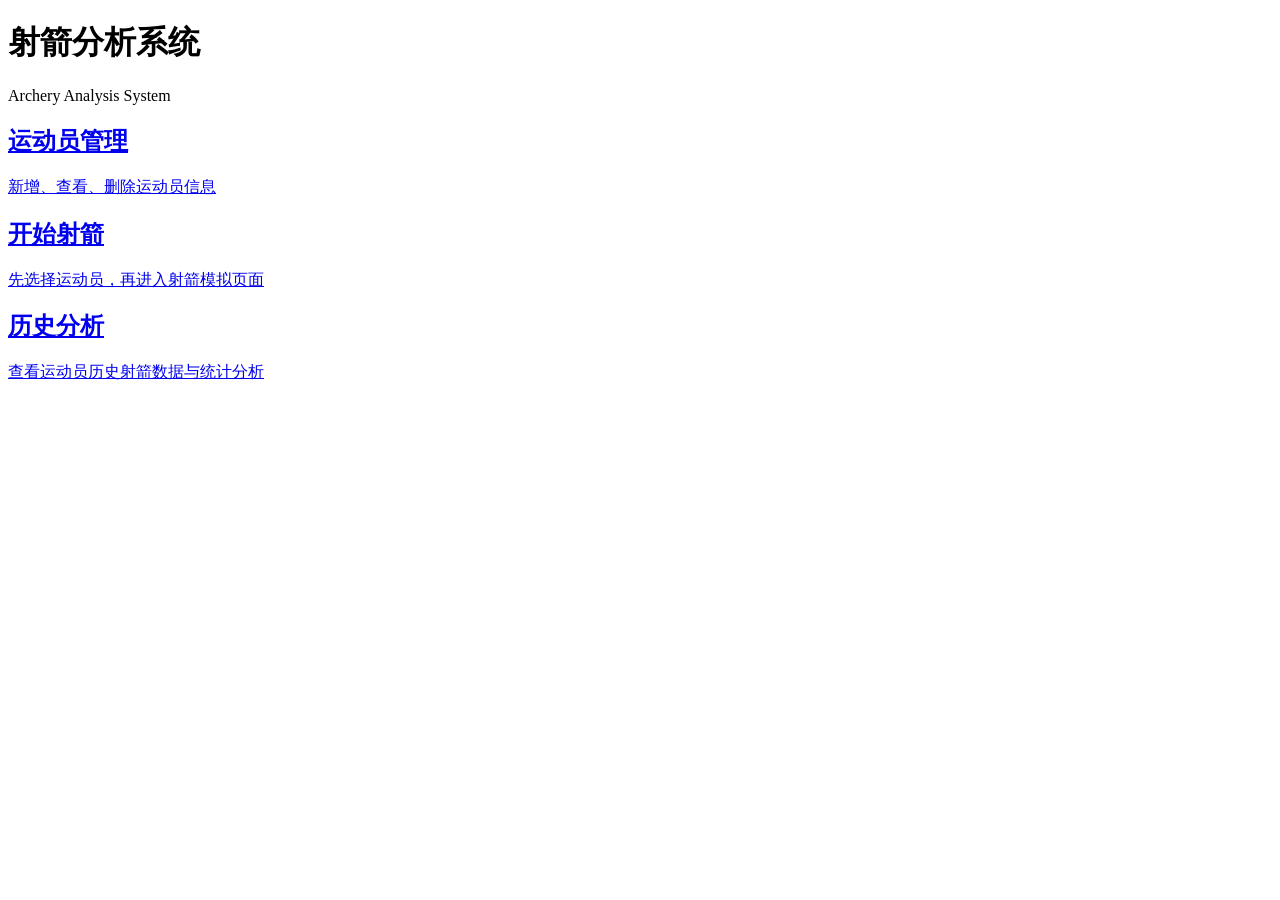
==== src/main/resources/templates/index.html @ da0183cc "Create new projects of Archery System" ====
<!DOCTYPE html>
<html lang="zh-CN">
<head>
    <meta charset="UTF-8">
    <title>射箭分析系统</title>
    <link rel="stylesheet" href="/css/style.css">
</head>
<body>
<div class="container">
    <h1>射箭分析系统</h1>
    <p class="subtitle">Archery Analysis System</p>

    <div class="card-group">
        <a class="card-link" href="/athletes">
            <div class="card">
                <h2>运动员管理</h2>
                <p>新增、查看、删除运动员信息</p>
            </div>
        </a>

        <a class="card-link" href="/athletes">
            <div class="card">
                <h2>开始射箭</h2>
                <p>先选择运动员，再进入射箭模拟页面</p>
            </div>
        </a>

        <a class="card-link" href="/analysis">
            <div class="card">
                <h2>历史分析</h2>
                <p>查看运动员历史射箭数据与统计分析</p>
            </div>
        </a>
    </div>
</div>
</body>
</html>
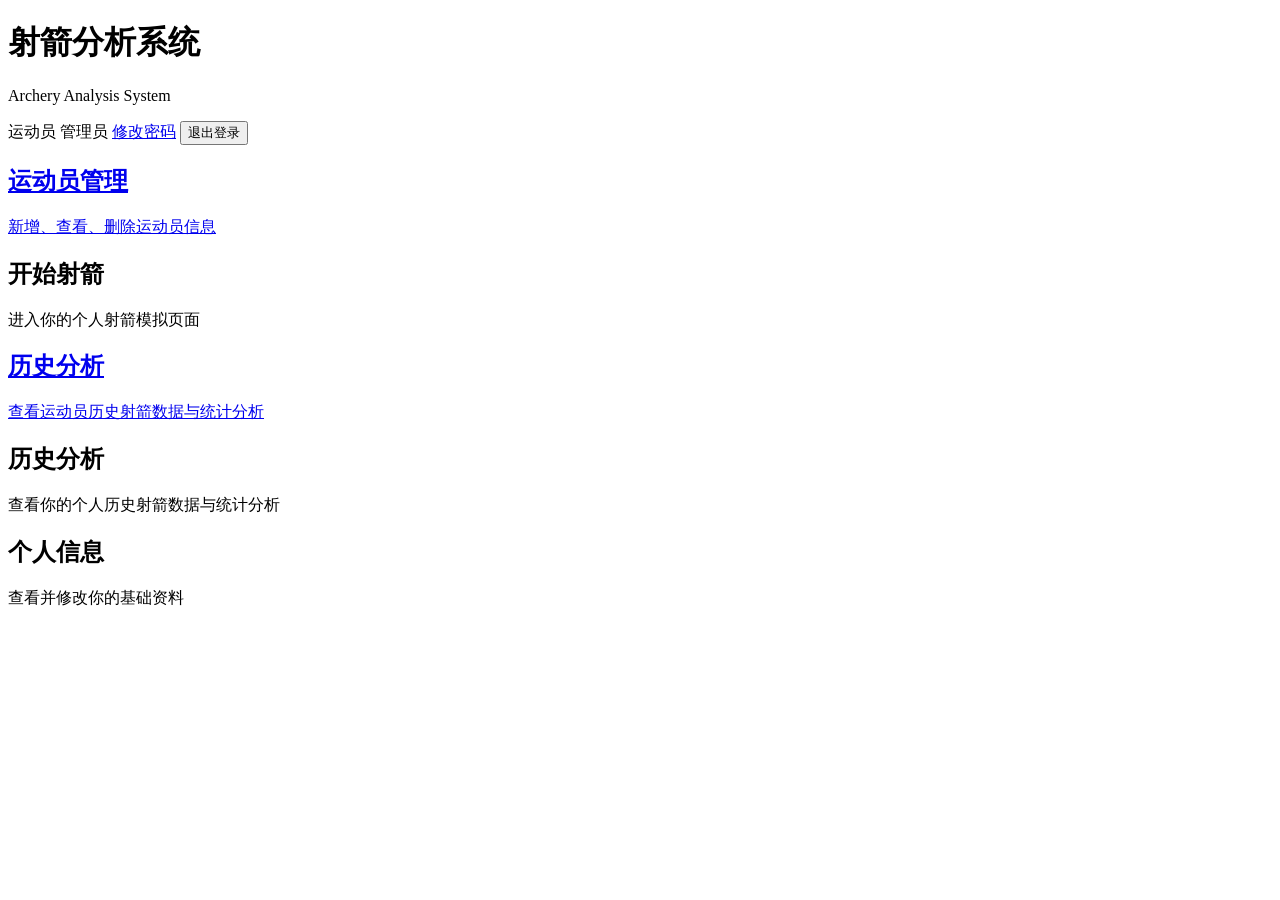
==== commit a3e8dc18: "Add athletes login and administrator login front-end websites. Complete the information separate of " ====
--- a/src/main/resources/templates/index.html
+++ b/src/main/resources/templates/index.html
@@ -1,5 +1,5 @@
 <!DOCTYPE html>
-<html lang="zh-CN">
+<html lang="zh-CN" xmlns:th="http://www.thymeleaf.org">
 <head>
     <meta charset="UTF-8">
     <title>射箭分析系统</title>
@@ -7,28 +7,54 @@
 </head>
 <body>
 <div class="container">
-    <h1>射箭分析系统</h1>
-    <p class="subtitle">Archery Analysis System</p>
+    <div class="page-header">
+        <div>
+            <h1>射箭分析系统</h1>
+            <p class="subtitle">Archery Analysis System</p>
+        </div>
+        <div class="top-bar">
+            <a th:if="${!isAdmin}" th:href="@{/auth/profile}" class="user-chip" th:text="${currentAthleteName}">运动员</a>
+            <span th:if="${isAdmin}" class="user-chip">管理员</span>
+            <a href="/auth/password" class="btn back-btn">修改密码</a>
+            <form th:action="@{/logout}" method="post" style="display:inline;">
+                <button type="submit" class="btn danger-btn">退出登录</button>
+            </form>
+        </div>
+    </div>
 
     <div class="card-group">
-        <a class="card-link" href="/athletes">
+        <a class="card-link" href="/athletes" th:if="${isAdmin}">
             <div class="card">
                 <h2>运动员管理</h2>
                 <p>新增、查看、删除运动员信息</p>
             </div>
         </a>
 
-        <a class="card-link" href="/athletes">
+        <a class="card-link" th:if="${!isAdmin}" th:href="@{'/shoot/' + ${currentAthleteId}}">
             <div class="card">
                 <h2>开始射箭</h2>
-                <p>先选择运动员，再进入射箭模拟页面</p>
+                <p>进入你的个人射箭模拟页面</p>
             </div>
         </a>
 
-        <a class="card-link" href="/analysis">
+        <a class="card-link" href="/analysis" th:if="${isAdmin}">
             <div class="card">
                 <h2>历史分析</h2>
                 <p>查看运动员历史射箭数据与统计分析</p>
+            </div>
+        </a>
+
+        <a class="card-link" th:if="${!isAdmin}" th:href="@{'/analysis/' + ${currentAthleteId}}">
+            <div class="card">
+                <h2>历史分析</h2>
+                <p>查看你的个人历史射箭数据与统计分析</p>
+            </div>
+        </a>
+
+        <a class="card-link" th:if="${!isAdmin}" th:href="@{/auth/profile}">
+            <div class="card">
+                <h2>个人信息</h2>
+                <p>查看并修改你的基础资料</p>
             </div>
         </a>
     </div>
